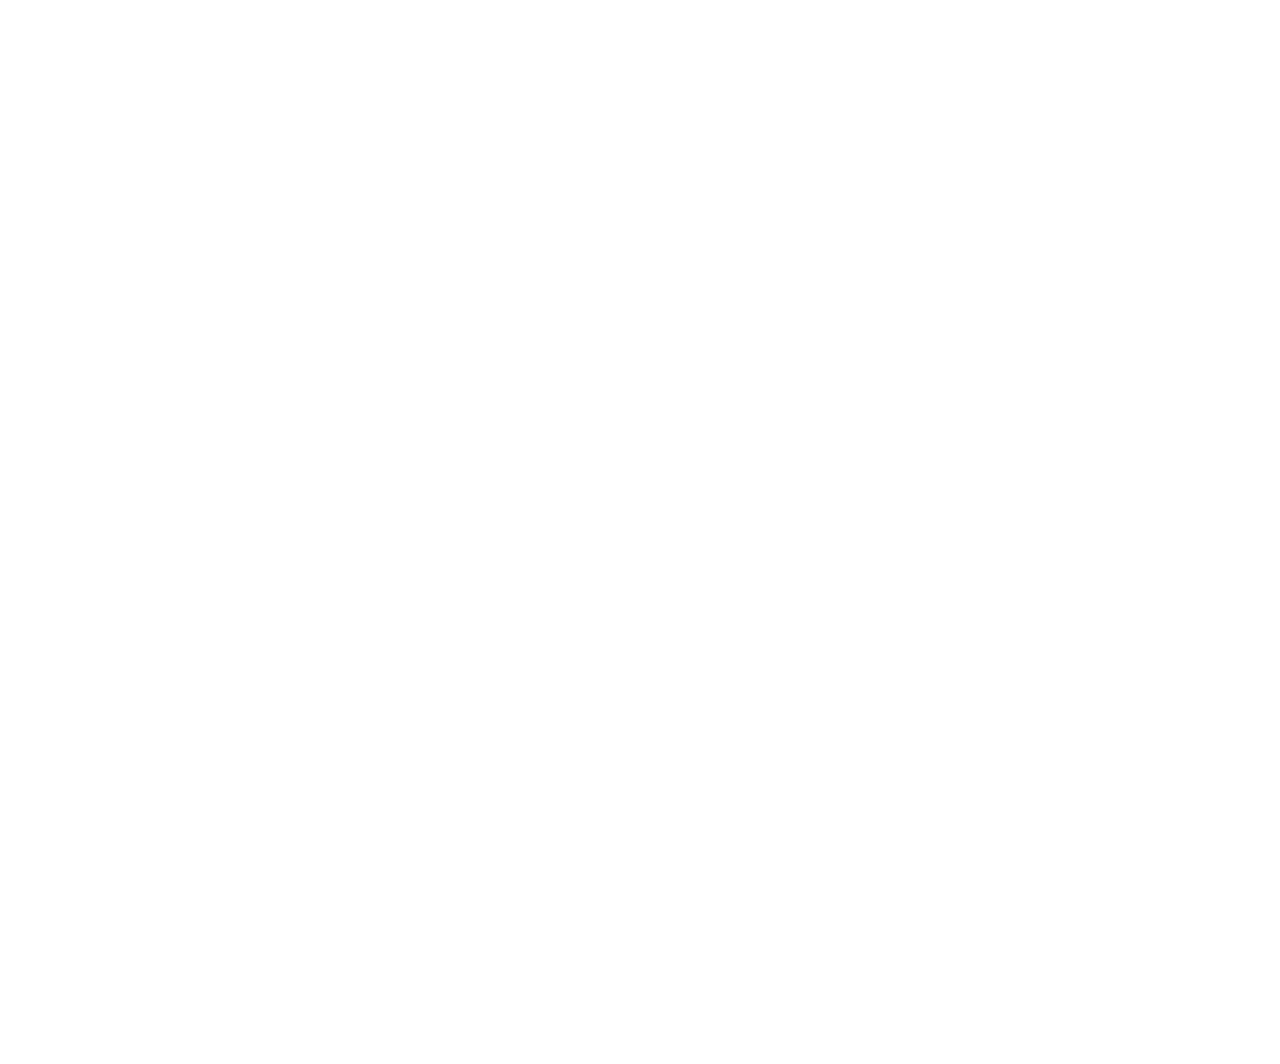
==== time/time2/index.html @ 51c6dc86 "时间题2开始" ====
<!DOCTYPE html>
<html lang="en">

<head>
    <meta charset="UTF-8">
    <meta name="viewport" content="width=device-width, initial-scale=1.0">
    <title>各国历年GDP及排名变化</title>
    <script type="text/javascript" src="./js/d3.js"></script>
    <link rel="stylesheet" href="./css/app.css">
</head>

<body>
    <center>
        <svg width="1900" height="1060"></svg>
        <script src="./js/app.js"></script>
    </center>
</body>

</html>
---- time/time2/css/app.css ----
body{
    margin:0px;
}
.domain{
    display:none;
}
.tick line{
    stroke: #c0c0bb;
}
.tick text{
    fill:#8e8883;
    font-size:12pt;
    font-family: "Fira Code","Source Han Sans CN";
}
.label{
    fill:rgb(92,92,92);
    font-size: 15pt;
        font-family: "Fira Code", "Source Han Sans CN";
        font-weight: bold;
}
.dateLabelRed {

    fill: rgb(167, 46, 46);
    display: table-cell;
    font-size: 90pt;
    font-weight: bold;
    font-family: "Fira Code", "Source Han Sans CN"
}
.days{
    fill:rgb(92,92,92);
    font-weight: bold;
    font-size: 40pt;
    font-family: "Fira Code", "Source Han Sans CN";
}
.topLabel {
    fill: rgb(92, 92, 92);
    font-weight: bold;
    font-size: 40pt;
    font-family: "Fira Code", "Source Han Sans CN"
}

.top {
    fill: rgb(92, 92, 92);
    font-weight: bold;
    font-size: 62pt;
    font-family: "Fira Code", "Source Han Sans CN"
}

.value {
    fill: rgb(138, 46, 46);
    font-size: 20pt;
    font-weight: 400;
    font-family: "Fira Code", "Source Han Sans CN"
}
.barInfo {
    fill: rgb(255, 255, 255);
    font-weight: 800;
    font-size: 24pt;
    font-family: "Fira Code", "Source Han Sans CN"
}

.axis-label {
    fill: #635F5D;
    font-size: 32pt;
    font-family: "Fira Code", "Source Han Sans CN"
}

.days {
    fill: rgb(92, 92, 92);
    font-weight: bold;
    font-size: 40pt;
    font-family: "Fira Code", "Source Han Sans CN"
}

.dayslabel {
    fill: rgb(92, 92, 92);
    font-weight: bold;
    font-size: 25pt;
    font-family: "Fira Code", "Source Han Sans CN"
}

.growth {
    fill: rgb(92, 92, 92);
    font-weight: bold;
    font-size: 40pt;
    font-family: "Fira Code", "Source Han Sans CN"
}


.L {
    fill: #39C5BB;
}

.M {
    fill: #006666
}

.L {
    fill: #66CCFF
}

.N {
    fill: rgb(235, 0, 0)
}

.O {
    fill: #009714
}

.P {
    fill: #b11111
}

.Q {
    fill: #e24000
}

.R {
    fill: #8605d1
}

.S {
    fill: #00a5bb
}

.T {
    fill: #c21178
}

.U {
    fill: #00a048
}

.W {
    fill: #ffc012
}

.V {
    fill: #f39303
}

.X {
    fill: #933dda
}

.Y {
    fill: #ee5677
}

.Z {
    fill: #c0620b
}

.H {
    fill: #787878
}

.G {
    fill: #CB1B45
}

.K {
    fill: #0775be
}

.J {
    fill: rgb(180, 157, 51)
}

.I {
    fill: #1B813E
}

.F {
    fill: rgb(221, 50, 135)
}

.E {
    fill: rgb(0, 175, 137)
}

.D {
    fill: #0F2540
}

.C {
    fill: #2EA9DF
}

.B {
    fill: rgb(10, 131, 230)
}

.A {
    fill: #cf9237
}
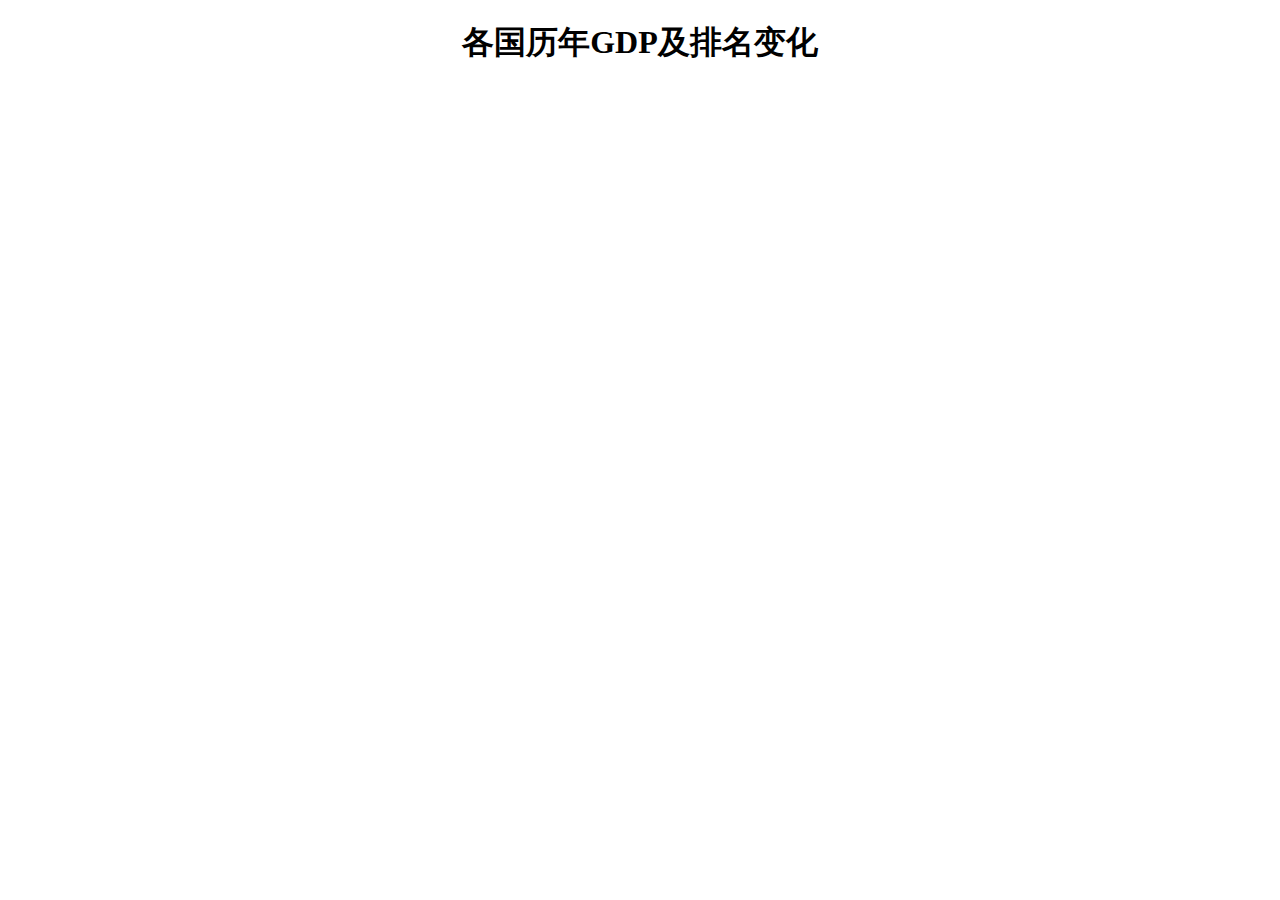
==== commit addd6b1f: "项目结构调整" ====
--- a/time/time2/index.html
+++ b/time/time2/index.html
@@ -5,14 +5,16 @@
     <meta charset="UTF-8">
     <meta name="viewport" content="width=device-width, initial-scale=1.0">
     <title>各国历年GDP及排名变化</title>
+    <!-- 引入 d3 v4.5.0 版本 -->
     <script type="text/javascript" src="./js/d3.js"></script>
     <link rel="stylesheet" href="./css/app.css">
 </head>
 
 <body>
     <center>
-        <svg width="1900" height="1060"></svg>
-        <script src="./js/app.js"></script>
+        <h1>各国历年GDP及排名变化</h1>
+        <!-- 添加顶部说明区域 -->
+        <script type="text/javascript" src="./js/app.js"></script>
     </center>
 </body>
 
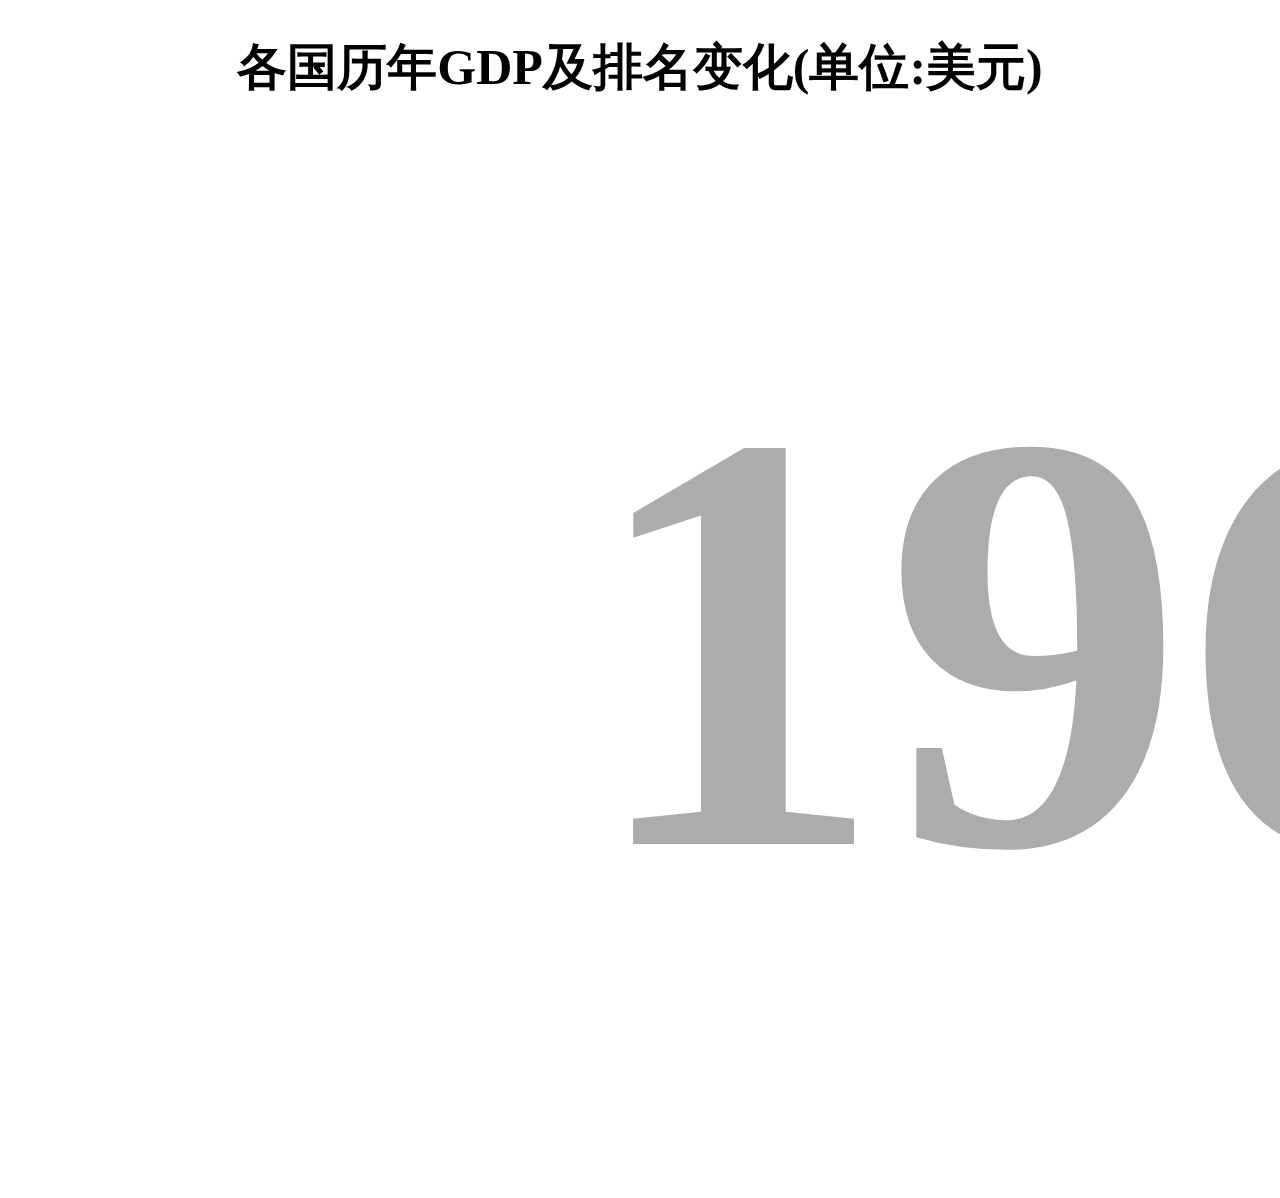
==== commit 4577a9a6: "时间题2完成" ====
--- a/time/time2/index.html
+++ b/time/time2/index.html
@@ -5,16 +5,15 @@
     <meta charset="UTF-8">
     <meta name="viewport" content="width=device-width, initial-scale=1.0">
     <title>各国历年GDP及排名变化</title>
-    <!-- 引入 d3 v4.5.0 版本 -->
     <script type="text/javascript" src="./js/d3.js"></script>
     <link rel="stylesheet" href="./css/app.css">
 </head>
 
 <body>
     <center>
-        <h1>各国历年GDP及排名变化</h1>
-        <!-- 添加顶部说明区域 -->
+        <h1>各国历年GDP及排名变化(单位:美元)</h1>
         <script type="text/javascript" src="./js/app.js"></script>
+        <script type="text/javascript" src="./js/config.js"></script>
     </center>
 </body>
 
--- a/time/time2/css/app.css
+++ b/time/time2/css/app.css
@@ -0,0 +1,109 @@
+body {
+    margin: 0px;
+}
+
+.domain {
+    display: none;
+}
+
+.tick line {
+    stroke: #C0C0BB;
+}
+
+.tick text {
+    fill: #8E8883;
+    font-size: 12pt;
+    font-family: "Fira Code", "Source Han Sans CN"
+}
+
+.label {
+    fill: rgb(92, 92, 92);
+    font-size: 15pt;
+    font-family: "Fira Code", "Source Han Sans CN";
+    font-weight: bold
+}
+
+.dateLabel {
+
+    fill: rgb(92, 92, 92);
+    display: table-cell;
+    font-size: 600px;
+    opacity: 0.5;
+    font-weight: bold;
+    font-family: "Fira Code", "Source Han Sans CN"
+}
+
+.dateLabelRed {
+
+    fill: rgb(167, 46, 46);
+    display: table-cell;
+    font-size: 90pt;
+    font-weight: bold;
+    font-family: "Fira Code", "Source Han Sans CN"
+}
+
+
+.days {
+    fill: rgb(92, 92, 92);
+    font-weight: bold;
+    font-size: 55pt;
+    font-family: "Fira Code", "Source Han Sans CN"
+}
+
+.topLabel {
+    fill: rgb(92, 92, 92);
+    font-weight: bold;
+    font-size: 40pt;
+    font-family: "Fira Code", "Source Han Sans CN"
+}
+
+.top {
+    fill: rgb(92, 92, 92);
+    font-weight: bold;
+    font-size: 62pt;
+    font-family: "Fira Code", "Source Han Sans CN"
+}
+
+.value {
+    fill: rgb(138, 46, 46);
+    font-size: 20pt;
+    font-weight: 400;
+    font-family: "Fira Code", "Source Han Sans CN"
+}
+
+.barInfo {
+    fill: rgb(255, 255, 255);
+    font-weight: 800;
+    font-size: 24pt;
+    font-family: "Fira Code", "Source Han Sans CN"
+}
+
+.axis-label {
+    fill: #635F5D;
+    font-size: 32pt;
+    font-family: "Fira Code", "Source Han Sans CN"
+}
+
+.days {
+    fill: rgb(92, 92, 92);
+    font-weight: bold;
+    font-size: 40pt;
+    font-family: "Fira Code", "Source Han Sans CN"
+}
+
+.dayslabel {
+    fill: rgb(92, 92, 92);
+    font-weight: bold;
+    font-size: 25pt;
+    font-family: "Fira Code", "Source Han Sans CN"
+}
+
+.growth {
+    fill: rgb(92, 92, 92);
+    font-weight: bold;
+    font-size: 40pt;
+    font-family: "Fira Code", "Source Han Sans CN"
+}
+h1{
+    font-size: 50px;
+}